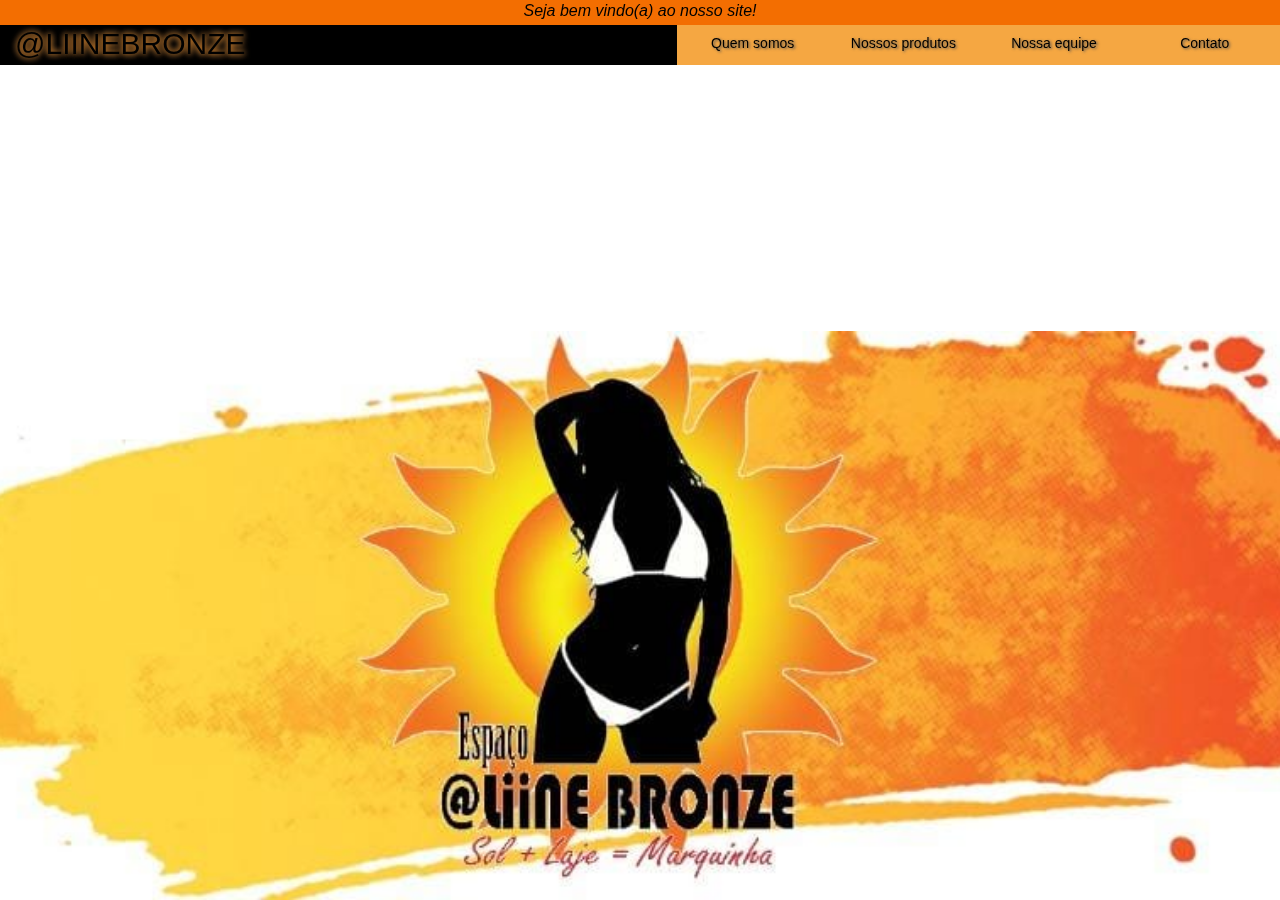
==== index.html @ fc5c742d "Correções Felipe" ====
<!DOCTYPE html>
<html lang="pt-br">

<head>
    <meta charset="UTF-8">
    <meta http-equiv="X-UA-Compatible" content="IE=edge">
    <meta name="viewport" content="width=device-width, initial-scale=1.0">
    <title>Página Inicial</title>
    <link rel="stylesheet" href="./css/index.css">
</head>

<body>
    <header>
        <div class="one"><em> Seja bem vindo(a) ao nosso site!</em></div>
        <div class="container">
            <div class="start"><a href="index.html">@LIINEBRONZE</a></div>
            <div class="child"><a href="quemsomos.html">Quem somos</a></div>
            <div class="child"><a href="nossosprodutos.html">Nossos produtos</a></div>
            <div class="child"><a href="nossaequipe.html">Nossa equipe</a></div>
            <div class="child"><a href="contato.html">Contato</a></div>
        </div>
    </header>
</body>

</html>
---- css/index.css ----
body {
    height: 100vh;
    background-image: url(../imagens/WhatsApp\ Image\ 2022-10-04\ at\ 16.26.11.jpeg);
    background-position: center bottom;
    background-repeat: no-repeat;
    background-size: 1300px;
}

header {
    width: 100%;
    position: fixed;
    z-index: 1;
}

* {
    box-sizing: border-box;
    margin: 0;
    padding: 0;
}

/*estilização dos dois flexbox*/
.container {
    display: flex;
    flex-direction: row;
    font-family: Impact, Haettenschweiler, "Arial Narrow Bold", sans-serif;
    align-items: center;
    font-size: 30px;
}

/*flexbox "seja bem vindo(a)"*/
.one {
    text-align: center;
    width: 100%;
    height: 25px;
    color: rgb(0, 0, 0);
    background-color: rgb(243, 110, 1);
    font-family: "Trebuchet MS", "Lucida Sans Unicode", "Lucida Grande", "Lucida Sans", Arial, sans-serif;
    padding: 2px;
}

/*segundo flexbox, lado direito*/
.child {
    color: rgb(0, 0, 0);
    width: 25%;
    height: 40px;
    background-color: rgb(245, 167, 66);
    border: 0px;
    justify-content: flex-end;
    text-align: center;
    font-size: 14px;
    text-shadow: rgb(81, 80, 80) 0.1em 0.1em 0.2em;
    padding: 10px;
}

/*segundo flexbox, lado esquerdo*/
.start {
    background-color: rgb(0, 0, 0);
    width: 120%;
    height: 40px;
    text-shadow: 0 0 0.2em rgb(254, 133, 3), 0 0 0.2em rgb(130, 126, 126);
    padding-left: 15px;
    padding-top: 2px;
}

/*tirar formatação de link*/
a {
    color: black;
    text-decoration: none;
    text-shadow: 0.1em 0.em 0.1em rgb(0, 0, 0);
    font-size: 100%;
}

a:hover {
    color: rgb(222, 210, 210);
}

a:active {
    color: rgb(243, 110, 1);
}

.color {
    color: black;
    text-decoration: underline 3px black;
}
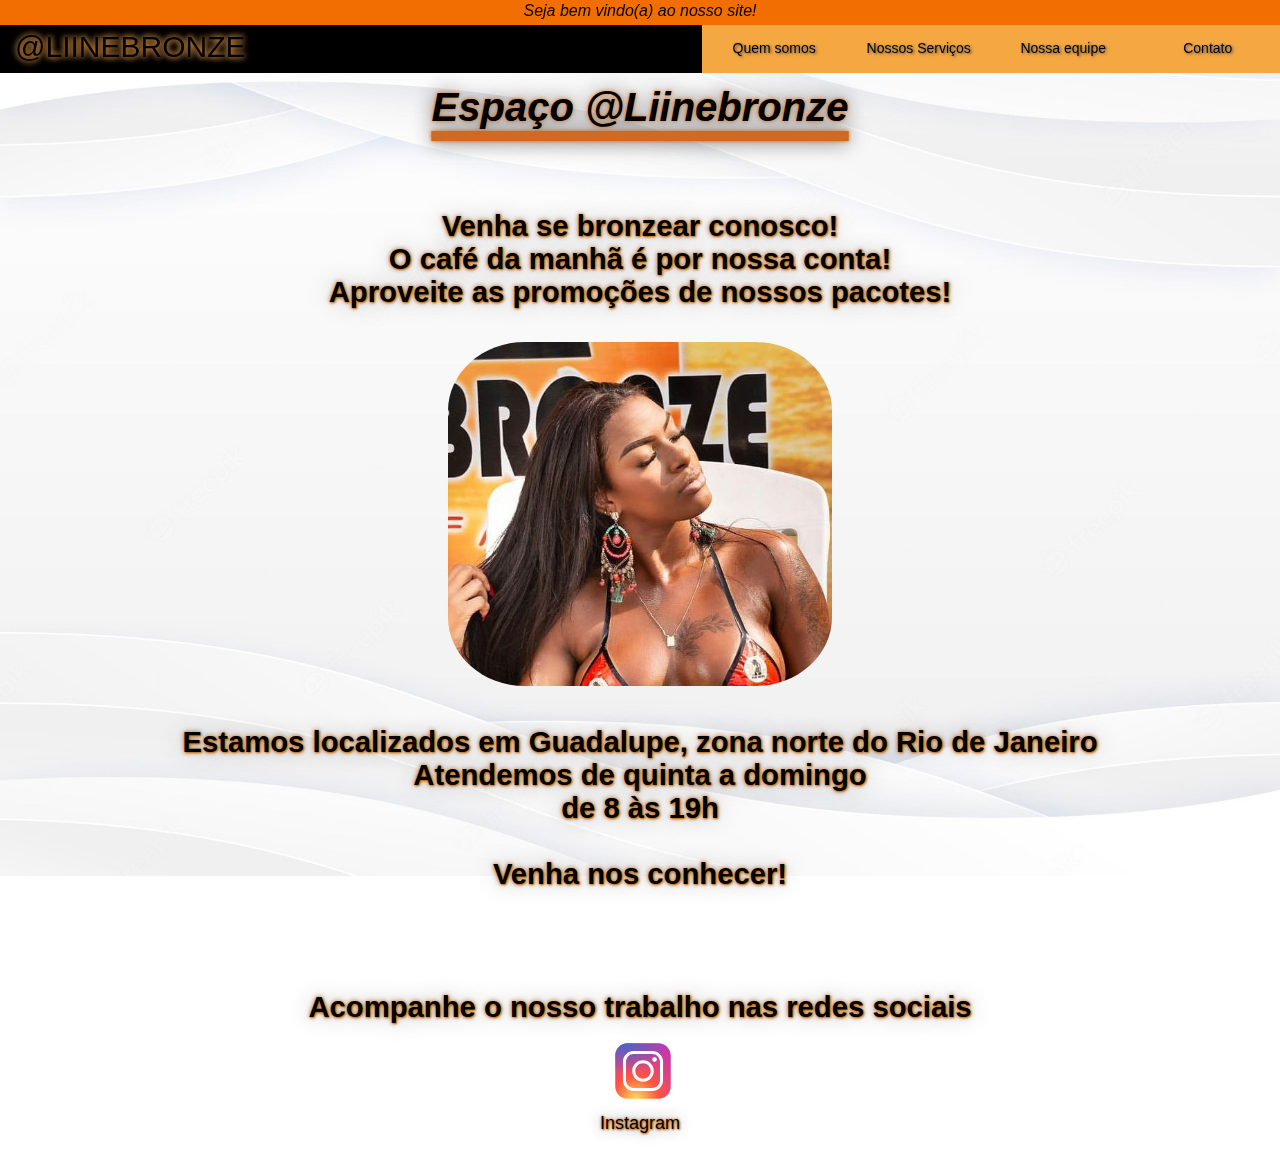
==== commit d440be1b: "Final" ====
--- a/index.html
+++ b/index.html
@@ -15,11 +15,54 @@
         <div class="container">
             <div class="start"><a href="index.html">@LIINEBRONZE</a></div>
             <div class="child"><a href="quemsomos.html">Quem somos</a></div>
-            <div class="child"><a href="nossosprodutos.html">Nossos produtos</a></div>
+            <div class="child"><a href="nossosserviços.html">Nossos Serviços</a></div>
             <div class="child"><a href="nossaequipe.html">Nossa equipe</a></div>
             <div class="child"><a href="contato.html">Contato</a></div>
         </div>
     </header>
+
+    <main>
+        <section class="s1">
+            <h1><em>Espaço @Liinebronze</em></h1>
+        </section>
+
+        <section class="s2">
+            <h3>
+                Venha se bronzear conosco!
+                <br>
+                O café da manhã é por nossa conta!
+                <br>
+                Aproveite as promoções de nossos pacotes!
+                <br>
+                <br>
+                <img src="./imagens/imagem3.jpeg">
+                <br>
+                <br>
+                Estamos localizados em Guadalupe, zona norte do Rio de Janeiro
+                <br>
+                Atendemos de quinta a domingo
+                <br>
+                de 8 às 19h
+                <br>
+                <br>
+                Venha nos conhecer!
+                <br>
+            </h3>
+        </section>
+
+        <section class="s3">
+            <h3>
+                Acompanhe o nosso trabalho nas redes sociais
+            </h3>
+        </section>
+    </main>
+
+    <footer>
+        <a target="_blank" href="https://www.instagram.com/liinebronzeoficial/">
+            <img src="./imagens/icons8-instagram.svg">
+            <p>Instagram</p>
+        </a>
+    </footer>
 </body>
 
 </html>--- a/css/index.css
+++ b/css/index.css
@@ -1,9 +1,10 @@
 body {
     height: 100vh;
-    background-image: url(../imagens/WhatsApp\ Image\ 2022-10-04\ at\ 16.26.11.jpeg);
-    background-position: center bottom;
+    background-image: url(../imagens/background.jpg);
     background-repeat: no-repeat;
-    background-size: 1300px;
+    background-attachment: fixed;
+    background-position: center;
+    background-size: 100%;
 }
 
 header {
@@ -16,15 +17,6 @@
     box-sizing: border-box;
     margin: 0;
     padding: 0;
-}
-
-/*estilização dos dois flexbox*/
-.container {
-    display: flex;
-    flex-direction: row;
-    font-family: Impact, Haettenschweiler, "Arial Narrow Bold", sans-serif;
-    align-items: center;
-    font-size: 30px;
 }
 
 /*flexbox "seja bem vindo(a)"*/
@@ -42,31 +34,39 @@
 .child {
     color: rgb(0, 0, 0);
     width: 25%;
-    height: 40px;
+    height: 48px;
     background-color: rgb(245, 167, 66);
     border: 0px;
     justify-content: flex-end;
     text-align: center;
     font-size: 14px;
     text-shadow: rgb(81, 80, 80) 0.1em 0.1em 0.2em;
-    padding: 10px;
+    padding-top: 14.5px;
 }
 
 /*segundo flexbox, lado esquerdo*/
 .start {
     background-color: rgb(0, 0, 0);
     width: 120%;
-    height: 40px;
-    text-shadow: 0 0 0.2em rgb(254, 133, 3), 0 0 0.2em rgb(130, 126, 126);
+    height: 48px;
+    text-shadow: 0 0 0.2em rgb(254, 133, 3), 0 0 0.2em rgb(158, 158, 158);
     padding-left: 15px;
-    padding-top: 2px;
+    padding-top: 5px;
+}
+
+/*estilização dos três flexbox*/
+.container {
+    display: flex;
+    flex-direction: row;
+    font-family: Impact, Haettenschweiler, "Arial Narrow Bold", sans-serif;
+    align-items: center;
+    font-size: 30px;
 }
 
 /*tirar formatação de link*/
-a {
+header a {
     color: black;
     text-decoration: none;
-    text-shadow: 0.1em 0.em 0.1em rgb(0, 0, 0);
     font-size: 100%;
 }
 
@@ -74,11 +74,66 @@
     color: rgb(222, 210, 210);
 }
 
-a:active {
-    color: rgb(243, 110, 1);
-}
-
 .color {
     color: black;
     text-decoration: underline 3px black;
+}
+
+/*estilização dos textos*/
+.s1 {
+    color: black;
+    padding-top: 85px;
+    text-align: center;
+    text-decoration: underline 10px solid chocolate;
+    text-underline-offset: 10px;
+    text-shadow: 0.1px 0.1px 0.6px rgb(199, 105, 4), 0 0 1em rgb(96, 94, 94), 0 0 0.2em rgb(255, 115, 0);
+    font-family: 'Gill Sans', 'Gill Sans MT', Calibri, 'Trebuchet MS', sans-serif;
+    font-size: 20px;
+}
+
+.s2 {
+    color: rgb(0, 0, 0);
+    font-size: 25px;
+    padding-top: 80px;
+    text-align: center;
+    text-shadow: 1px 1px 2px rgb(199, 105, 4), 0 0 1em rgb(185, 182, 182), 0 0 0.2em rgb(161, 74, 4);
+    font-family: 'Lucida Sans', 'Lucida Sans Regular', 'Lucida Grande', 'Lucida Sans Unicode', Geneva, Verdana, sans-serif;
+}
+
+section img {
+    border-radius: 20%;
+    width: 30%;
+}
+
+.s3 {
+    font-size: 25px;
+    padding-top: 100px;
+    text-align: center;
+    text-shadow: 1px 1px 2px rgb(199, 105, 4), 0 0 1em rgb(185, 182, 182), 0 0 0.2em rgb(161, 74, 4);
+    font-family: 'Lucida Sans', 'Lucida Sans Regular', 'Lucida Grande', 'Lucida Sans Unicode', Geneva, Verdana, sans-serif;
+}
+
+/*estilização do footer*/
+footer {
+    font-family: 'Lucida Sans', 'Lucida Sans Regular', 'Lucida Grande', 'Lucida Sans Unicode', Geneva, Verdana, sans-serif;
+    display: flex;
+    justify-content: center;
+    padding: 10px 0px 20px 0px;
+    text-shadow: 1px 1px 2px rgb(199, 105, 4), 0 0 1em rgb(138, 137, 137), 0 0 0.2em rgb(161, 74, 4);
+}
+
+footer img {
+    padding: 0px 10px 0px 16px;
+    width: 100px;
+}
+
+footer a {
+    color: black;
+    text-decoration: none;
+    text-align: center;
+    font-size: 18px;
+}
+
+footer a:hover {
+    color: rgb(243, 110, 1);
 }